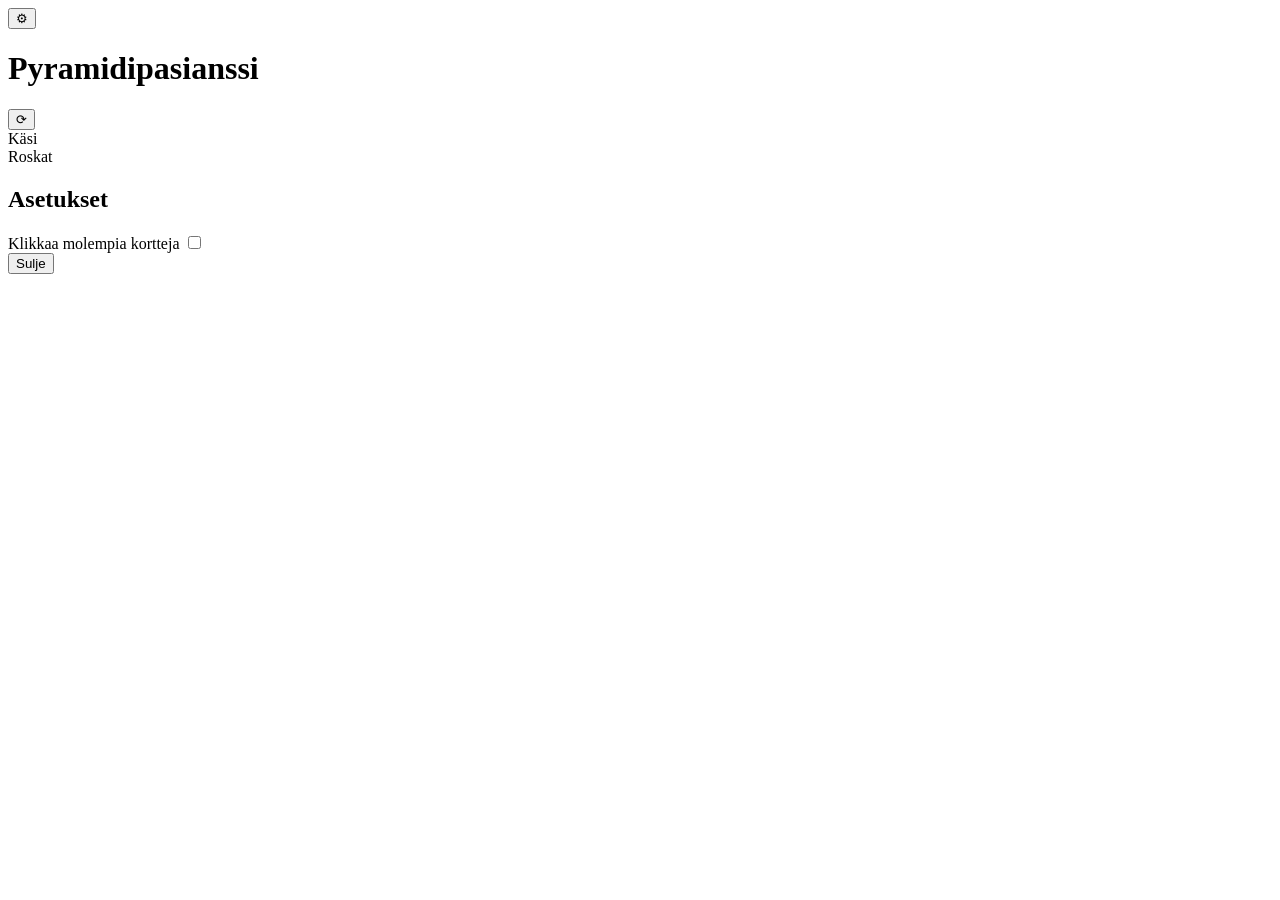
==== index.html @ 0d1a8b6b "Replace card-back image with deck-stack div" ====
<!-- index.html -->
<!DOCTYPE html>
<html lang="fi">
<head>
  <meta charset="UTF-8" />
  <meta name="viewport" content="width=device-width, initial-scale=1.0, maximum-scale=1.0, user-scalable=no" />
  <meta http-equiv="Content-Security-Policy" content="img-src 'self' data: https://deckofcardsapi.com;">
  <title>Pyramidipasianssi</title>
  <link rel="stylesheet" href="css/styles.css" />
</head>
<body>
  <div id="app">
    <header>
      <button id="settings-btn" title="Asetukset">⚙</button>
      <h1>Pyramidipasianssi</h1>
      <button id="new-game-btn" title="Uusi peli">⟳</button>
    </header>

    <main>
      <section id="pyramid-container">
        <div id="pyramid"></div>
      </section>

      <section id="stock-area">
        <div id="draw-group">
          <div id="stock-pile" class="pile" title="Nosta kortti">
            <div class="deck-stack"></div>
          </div>
          <div id="waste-pile" class="pile empty" title="Nykyinen kortti">
            <span class="pile-label">Käsi</span>
          </div>
        </div>
        <div id="trash-pile" class="pile empty" title="Poistetut kortit">
          <span class="pile-label">Roskat</span>
        </div>
      </section>
    </main>
  </div>

  <!-- Asetukset (Settings) Modal -->
  <div id="settings-overlay" class="hidden">
    <div class="settings-modal">
      <h2>Asetukset</h2>
      <div class="setting-row">
        <label for="toggle-click-both">Klikkaa molempia kortteja</label>
        <input type="checkbox" id="toggle-click-both">
      </div>
      <button id="close-settings-btn">Sulje</button>
    </div>
  </div>

  <script src="js/constants.js"></script>
  <script src="js/state.js"></script>
  <script src="js/deck.js"></script>
  <script src="js/dom-utils.js"></script>
  <script src="js/geometry.js"></script>
  <script src="js/position.js"></script>
  <script src="js/stock.js"></script>
  <script src="js/moves.js"></script>
  <script src="js/selection.js"></script>
  <script src="js/app.js"></script>
</body>
</html>
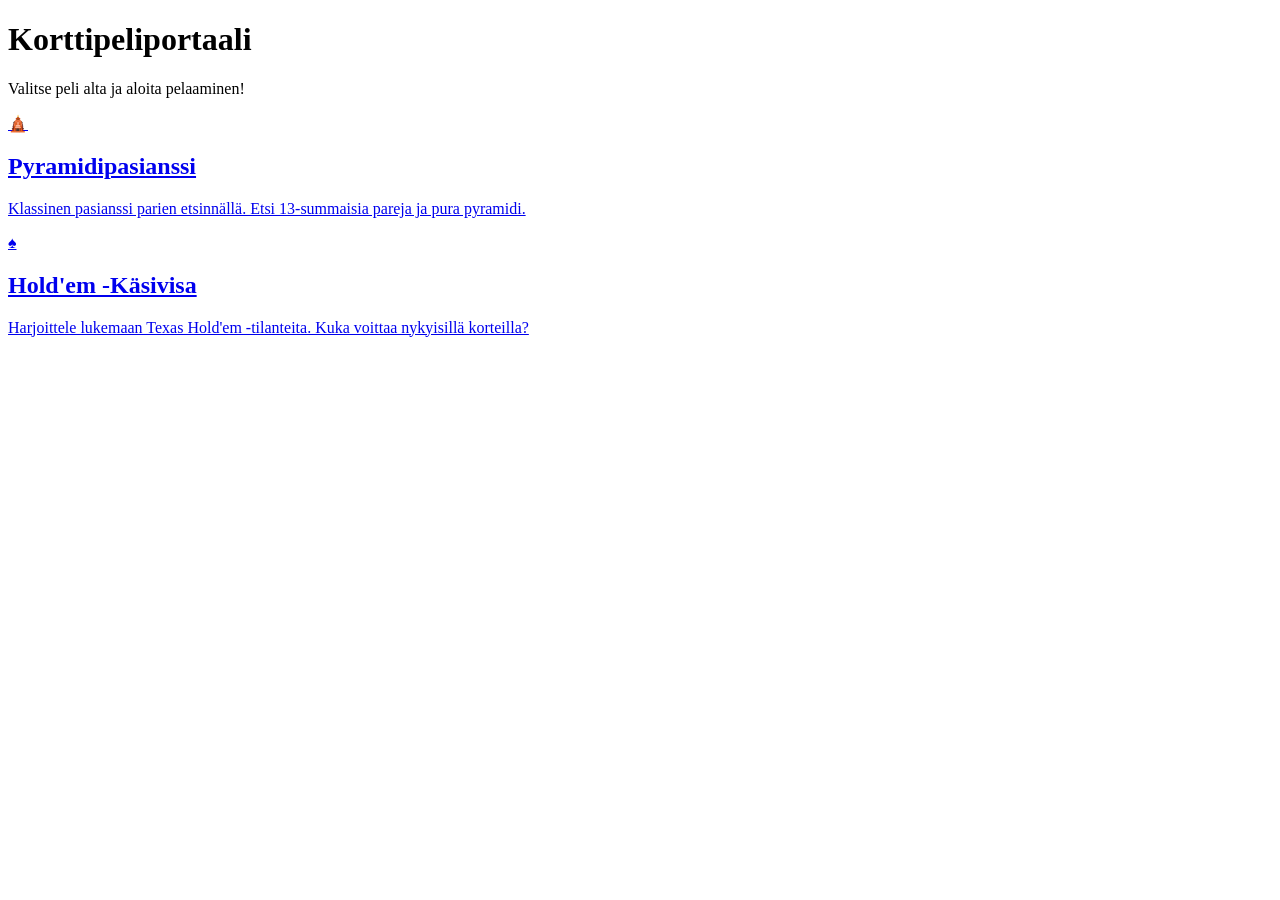
==== commit 6546ecb0: "Create index.html" ====
--- a/index.html
+++ b/index.html
@@ -4,60 +4,28 @@
 <head>
   <meta charset="UTF-8" />
   <meta name="viewport" content="width=device-width, initial-scale=1.0, maximum-scale=1.0, user-scalable=no" />
-  <meta http-equiv="Content-Security-Policy" content="img-src 'self' data: https://deckofcardsapi.com;">
-  <title>Pyramidipasianssi</title>
-  <link rel="stylesheet" href="css/styles.css" />
+  <title>Korttipeliportaali</title>
+  <link rel="stylesheet" href="css/base.css" />
+  <link rel="stylesheet" href="css/portal.css" />
 </head>
 <body>
-  <div id="app">
-    <header>
-      <button id="settings-btn" title="Asetukset">⚙</button>
-      <h1>Pyramidipasianssi</h1>
-      <button id="new-game-btn" title="Uusi peli">⟳</button>
-    </header>
-
-    <main>
-      <section id="pyramid-container">
-        <div id="pyramid"></div>
-      </section>
-
-      <section id="stock-area">
-        <div id="draw-group">
-          <div id="stock-pile" class="pile" title="Nosta kortti">
-            <div class="deck-stack"></div>
-          </div>
-          <div id="waste-pile" class="pile empty" title="Nykyinen kortti">
-            <span class="pile-label">Käsi</span>
-          </div>
-        </div>
-        <div id="trash-pile" class="pile empty" title="Poistetut kortit">
-          <span class="pile-label">Roskat</span>
-        </div>
-      </section>
-    </main>
-  </div>
-
-  <!-- Asetukset (Settings) Modal -->
-  <div id="settings-overlay" class="hidden">
-    <div class="settings-modal">
-      <h2>Asetukset</h2>
-      <div class="setting-row">
-        <label for="toggle-click-both">Klikkaa molempia kortteja</label>
-        <input type="checkbox" id="toggle-click-both">
-      </div>
-      <button id="close-settings-btn">Sulje</button>
+  <div id="portal-container">
+    <h1>Korttipeliportaali</h1>
+    <p class="subtitle">Valitse peli alta ja aloita pelaaminen!</p>
+    
+    <div class="game-cards">
+      <a href="pyramid.html" class="portal-card">
+        <div class="portal-icon">🛕</div>
+        <h2>Pyramidipasianssi</h2>
+        <p>Klassinen pasianssi parien etsinnällä. Etsi 13-summaisia pareja ja pura pyramidi.</p>
+      </a>
+      
+      <a href="holdem.html" class="portal-card">
+        <div class="portal-icon">♠️</div>
+        <h2>Hold'em -Käsivisa</h2>
+        <p>Harjoittele lukemaan Texas Hold'em -tilanteita. Kuka voittaa nykyisillä korteilla?</p>
+      </a>
     </div>
   </div>
-
-  <script src="js/constants.js"></script>
-  <script src="js/state.js"></script>
-  <script src="js/deck.js"></script>
-  <script src="js/dom-utils.js"></script>
-  <script src="js/geometry.js"></script>
-  <script src="js/position.js"></script>
-  <script src="js/stock.js"></script>
-  <script src="js/moves.js"></script>
-  <script src="js/selection.js"></script>
-  <script src="js/app.js"></script>
 </body>
 </html>
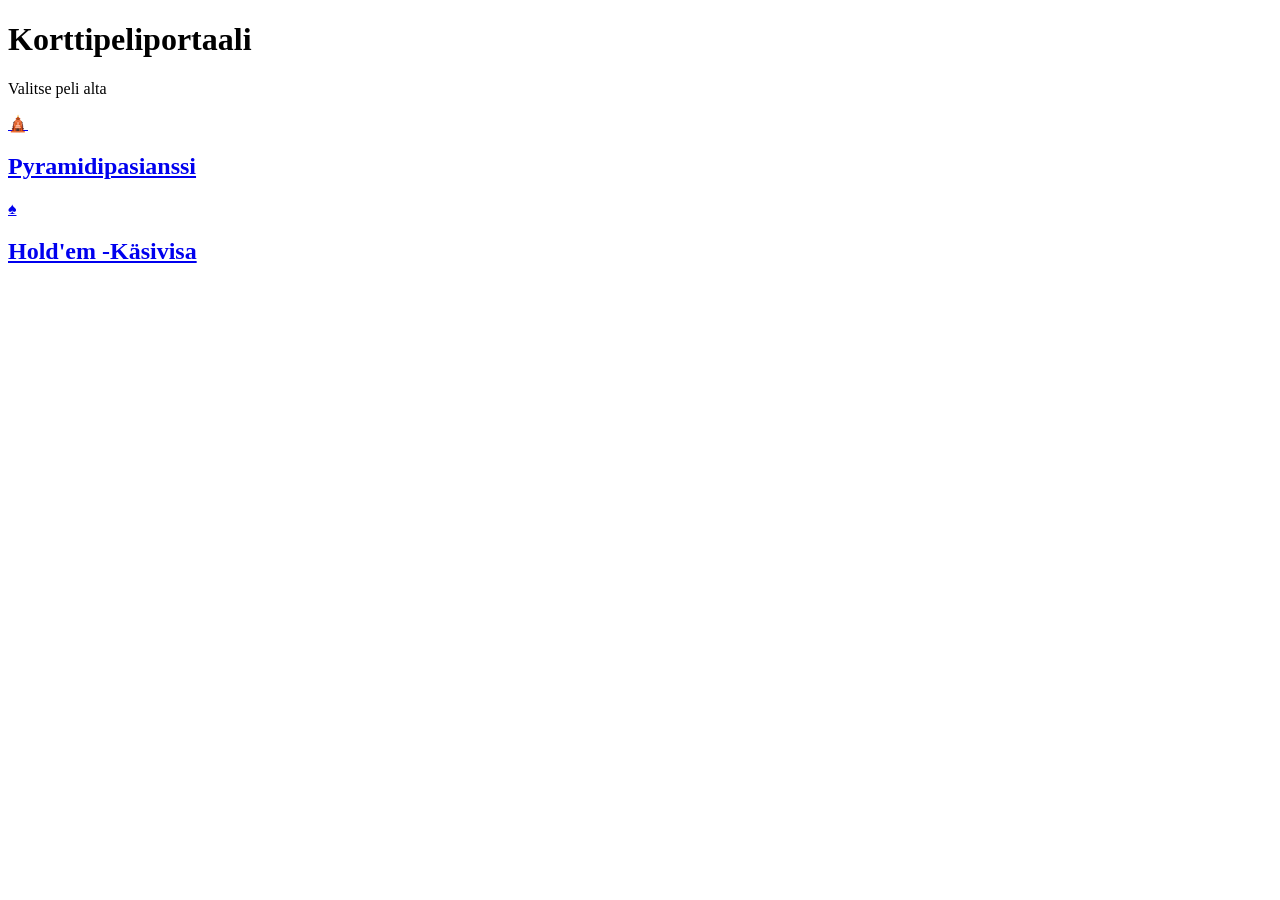
==== commit ae510c6f: "Update index.html" ====
--- a/index.html
+++ b/index.html
@@ -11,19 +11,17 @@
 <body>
   <div id="portal-container">
     <h1>Korttipeliportaali</h1>
-    <p class="subtitle">Valitse peli alta ja aloita pelaaminen!</p>
+    <p class="subtitle">Valitse peli alta</p>
     
     <div class="game-cards">
       <a href="pyramid.html" class="portal-card">
         <div class="portal-icon">🛕</div>
         <h2>Pyramidipasianssi</h2>
-        <p>Klassinen pasianssi parien etsinnällä. Etsi 13-summaisia pareja ja pura pyramidi.</p>
       </a>
       
       <a href="holdem.html" class="portal-card">
         <div class="portal-icon">♠️</div>
         <h2>Hold'em -Käsivisa</h2>
-        <p>Harjoittele lukemaan Texas Hold'em -tilanteita. Kuka voittaa nykyisillä korteilla?</p>
       </a>
     </div>
   </div>
